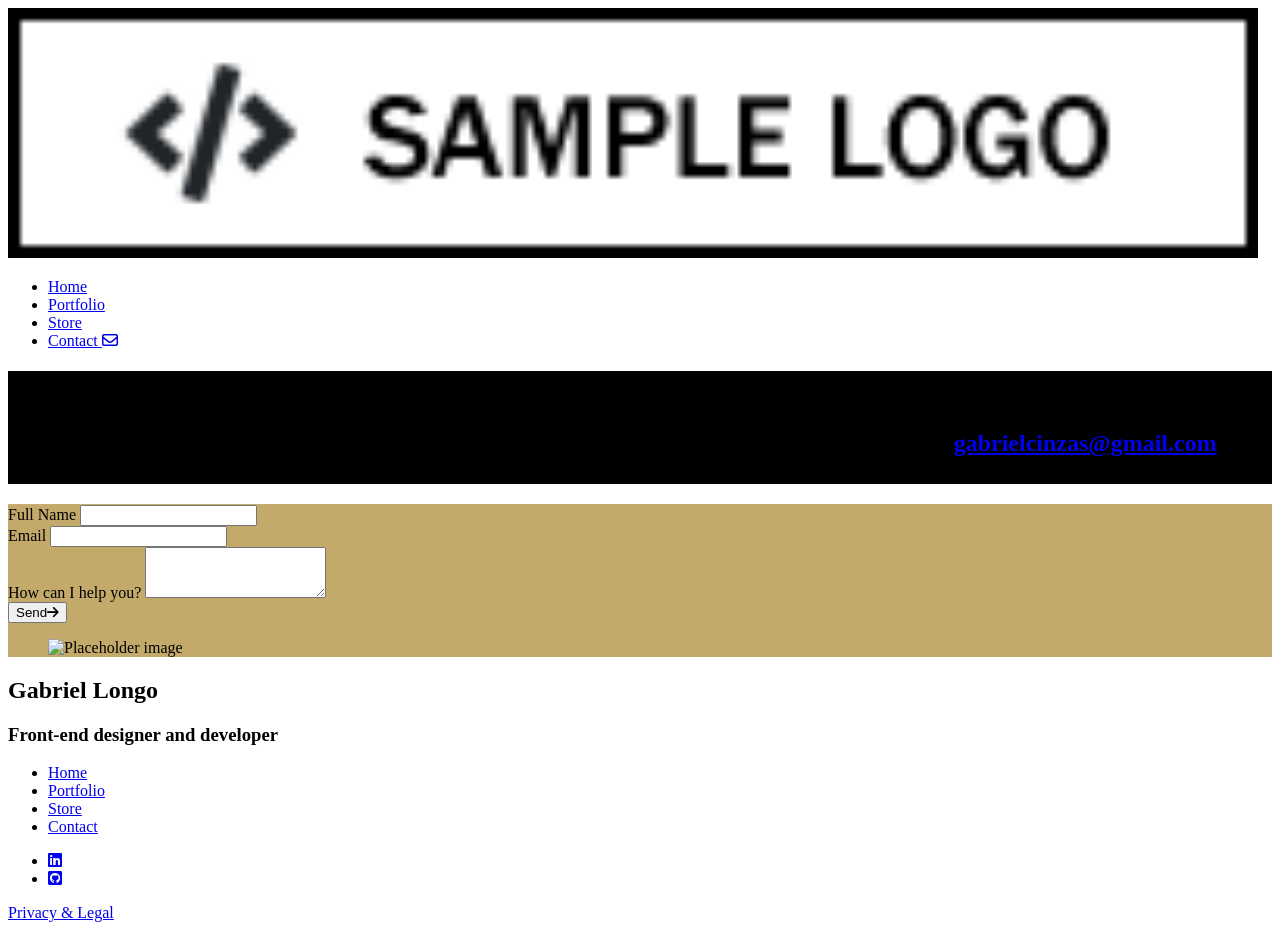
==== contact/index.html @ 89cf8eb2 "frontend" ====
<!--Gabriel Longo 77804--> 

<!DOCTYPE html>
<html lang="en">
<head>
    <meta charset="UTF-8">
    <meta http-equiv="X-UA-Compatible" content="IE=edge">
    <meta name="viewport" content="width=device-width, initial-scale=1.0">
    <title>Gabriel Longo | Get in touch</title>
    <meta name="description" content="Have a website project you would like to discuss? Let's make something great together.">

	<!-- Preload large image -->

	<!-- Stylesheets -->
    <link rel="stylesheet" href="https://lunevedy.com/assets/2.0/css/lunevedy.min.css" />
    <link rel="stylesheet" href="../assets/css/custom.css" />

	<!-- Google Fonts -->

    <!-- Font Awesome 6 icons. Delete if not using. -->
    <link rel="stylesheet" href="https://cdnjs.cloudflare.com/ajax/libs/font-awesome/6.0.0/css/all.min.css" integrity="sha512-9usAa10IRO0HhonpyAIVpjrylPvoDwiPUiKdWk5t3PyolY1cOd4DSE0Ga+ri4AuTroPR5aQvXU9xC6qOPnzFeg==" crossorigin="anonymous" referrerpolicy="no-referrer" />


</head>


<body>

    <!-- menu and 'hero block' header -->
    <nav class="theme-dark"><div class="container-menu">
        <a href="../index.html" class="brand">
            <img src="../assets/img/website-logo-sample.png" alt="Sample website logo"></a>
        
        <div class="container-menu-links">
        
        <div class="nav-toggle" id="nav-toggle-btn"><div class="bar-1"></div><div class="bar-2"></div><div class="bar-3"></div></div>
            <ul class="links-wrapper">
                <li><a href="../index.html">Home</a></li>
                <li><a href="../portfolio/index.html">Portfolio</a></li>
                <li><a href="../store/index.html">Store</a></li>
                <li><a class="btn btn-solid btn-soft" id="btn-cta" href="#"><span>Contact</span> <i class="fa-regular fa-envelope"></i></a></li>
            </ul>
            </div>
        </div>
    </nav>
    
    <header class="theme-dark text-center-mobile">
        <div class="container-text w-1140px">
            <h1>Get in touch</h1>
            <h2>Have a project you would like to discuss? Let's make something great together! Email me at <a href="mailto:email@example.com?subject=Mail from my Personal Website">gabrielcinzas@gmail.com</a> or use the form below to let me know a little more about your objectives and I'll get back to you.</h2>
        </div>
        
    </header><!-- header ends here -->
        
        
    <!-- main content with sections -->
    <main>

	<!-- section starts here -->

    <section class="theme-dark section-selector-1 cols-2-half flex-row-reverse">

        <div class="col-2 col-text">

            <form id="email-form" name="email-form" charset="utf-8" method="post" action="https://formspree.io/f/movzjwjo">

                <div class="form-row">
                    <label for="full_name">Full Name</label>
                    <input type="text" name="full_name" id="full_name" required="">
                </div>

                <div class="form-row">
                    <label for="email_address">Email</label>
                    <input data-validate="email" aria-required="true" type="email" name="email_address" id="email_address" required="">
                </div>

                <div class="form-row">
                    <label for="form_message">How can I help you?</label>
                    <textarea aria-required="true" rows="3" name="form_message" id="form_message" required=""></textarea>
                </div>

                <div class="form-footer">
                    <button id="btn-submit" class="btn-solid" type="submit" data-validate="submit" aria-label="Send message"><span>Send</span><i class="fas fa-arrow-right"></i></button>

                    
                </div>
            </form>

        </div>


        <div class="col-2 col-visual">
				<figure>
					<img src="https://lunevedy.com/ui/assets/img/800x900-typing.jpg" alt="Placeholder image">
				</figure>
            
        </div>

    </section>


	<!-- section ends here -->


   
    </main>

    <!-- footer -->
 
	<footer class="theme-dark text-center-desktop text-center-mobile">

		<h2>Gabriel Longo</h2>

		<h3>Front-end designer and developer</h3>

		<ul class="footer-links">
			<li><a href="../index.html">Home</a></li>
			<li><a href="../portfolio/index.html">Portfolio</a></li>
			<li><a href="../store/index.html">Store</a></li>
            <li><a href="#">Contact</a></li>
		</ul>

		<ul class="footer-icons">
			<li><a href="#" target="_blank"><i class="fab fa-linkedin"></i></a></li>
			<li><a href="#" target="_blank"><i class="fab fa-github-square"></i></a></li>
		</ul>

		<p class="privacy"><a href='/dorset/projects-ui/project-home-checklist/resources/privacy'>Privacy &amp; Legal</a></p>

	</footer>

    <script src="https://lunevedy.com/assets/js/lunevedy.js"></script>

</body>
</html>
---- assets/css/custom.css ----
/* ===== LOGO MAIOR ===== */

nav .brand img {
    height: 50px;
    width: auto;
}

/* ===== HERO PRETO PREMIUM ===== */

header.theme-dark {
    background-color: #000;
}

/* ===== SEÇÕES COM CORES INDEPENDENTES ===== */

.section-selector-1 {
    background-color: #c3aa6a;  /* preto azulado sofisticado */
}

.section-selector-2 {
    background-color: #111;      /* cinza escuro elegante */
}

.section-selector-3 {
    background-color: #000;      /* preto puro */
}

/* ===== SUAVIDADE VISUAL ===== */

section {
    border-top: 1px solid rgba(255,255,255,0.05);
}

nav .brand img {
    height: 250px;
    width: auto;
}
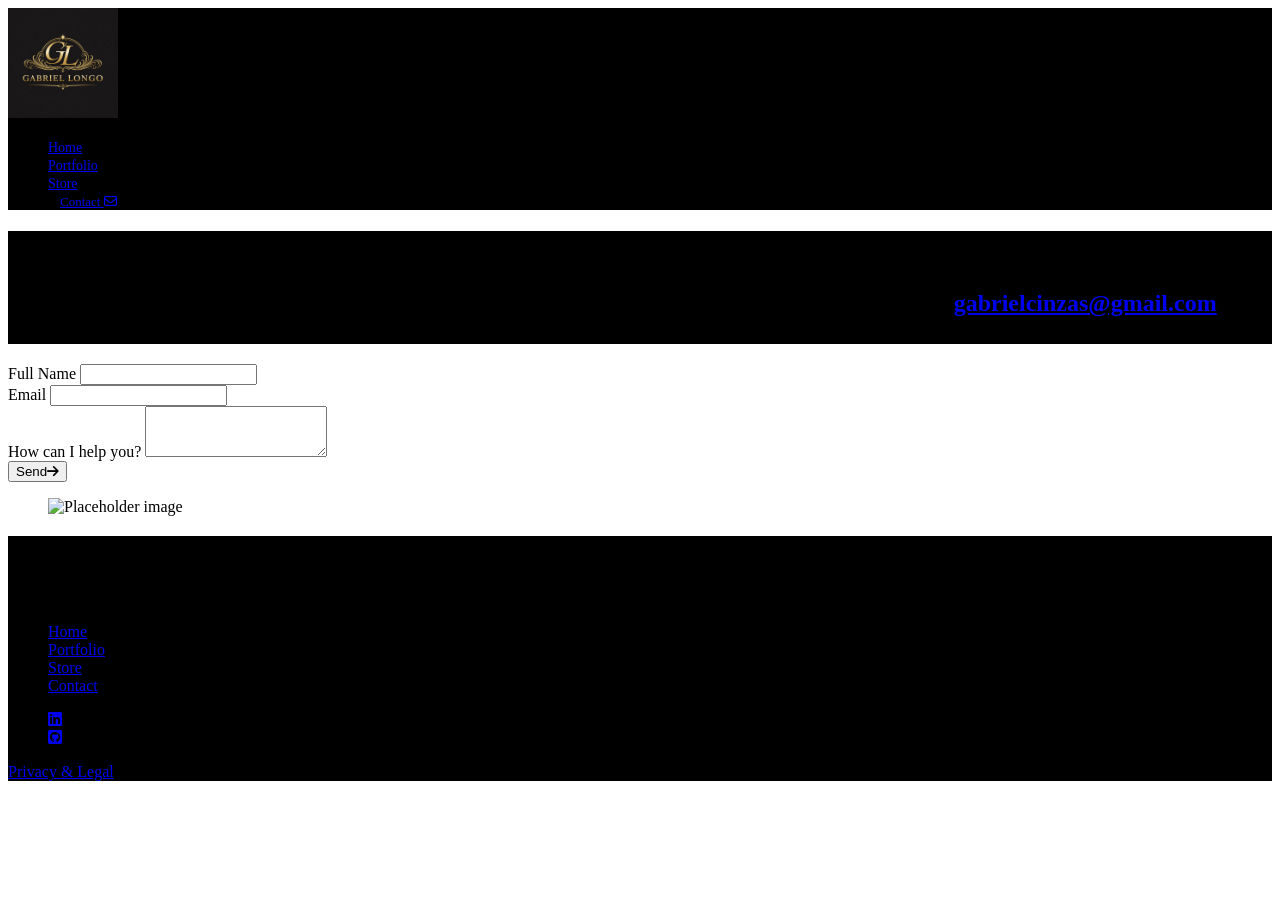
==== commit 415a3f64: "changes" ====
--- a/contact/index.html
+++ b/contact/index.html
@@ -29,7 +29,7 @@
     <!-- menu and 'hero block' header -->
     <nav class="theme-dark"><div class="container-menu">
         <a href="../index.html" class="brand">
-            <img src="../assets/img/website-logo-sample.png" alt="Sample website logo"></a>
+            <img src="../assets/img/logo_self.png" alt="Sample website logo"></a>
         
         <div class="container-menu-links">
         
--- a/assets/css/custom.css
+++ b/assets/css/custom.css
@@ -1,37 +1,145 @@
-/* ===== LOGO MAIOR ===== */
-
-nav .brand img {
-    height: 50px;
-    width: auto;
+/* ===================== NAV ===================== */
+nav.theme-dark,
+nav.theme-dark ul.links-wrapper.active {
+    background-color: #000000;
 }
 
-/* ===== HERO PRETO PREMIUM ===== */
+/* ===================== LOGO ===================== */
+.brand img {
+    width: 110px;
+}
+
+/* ===================== MENU ===================== */
+.links-wrapper {
+    gap: 20px;
+}
+
+.links-wrapper li a {
+    font-size: 14px;
+}
+
+/* BOTÃO CONTACT */
+#btn-cta {
+    font-size: 13px;
+    padding: 6px 12px;
+}
+
+/* ===================== HERO ===================== */
+.hero-logo {
+    max-width: 220px;
+    margin-bottom: 20px;
+    margin-left: 40px;
+    display: block;
+}
 
 header.theme-dark {
-    background-color: #000;
+    background-color: #000000;
 }
 
-/* ===== SEÇÕES COM CORES INDEPENDENTES ===== */
-
-.section-selector-1 {
-    background-color: #c3aa6a;  /* preto azulado sofisticado */
+header .col-text h2 {
+    line-height: 1.8;
 }
 
-.section-selector-2 {
-    background-color: #111;      /* cinza escuro elegante */
+.col-1 > h3 {
+    line-height: 1.8;
 }
 
-.section-selector-3 {
-    background-color: #000;      /* preto puro */
+/* ===================== FOOTER ===================== */
+footer.theme-dark {
+    background-color: #000000;
 }
 
-/* ===== SUAVIDADE VISUAL ===== */
-
-section {
-    border-top: 1px solid rgba(255,255,255,0.05);
+/* ===================== GRID (PORTFOLIO) ===================== */
+.flex-cols-3 {
+    display: grid !important; /* força grid (sobrescreve lunevedy) */
+    grid-template-columns: repeat(3, 1fr);
+    gap: 25px;
+    padding: 40px;
 }
 
-nav .brand img {
-    height: 250px;
-    width: auto;
+/* RESPONSIVO */
+@media (max-width: 900px) {
+    .flex-cols-3 {
+        grid-template-columns: repeat(2, 1fr);
+    }
+}
+
+@media (max-width: 600px) {
+    .flex-cols-3 {
+        grid-template-columns: 1fr;
+    }
+}
+
+/* ===================== CARDS ===================== */
+.card {
+    background: #e8f3ef;
+    padding: 20px;
+    border-radius: 10px;
+    transition: all 0.3s ease;
+    box-shadow: 0 5px 15px rgba(0,0,0,0.1);
+}
+
+.card:hover {
+    transform: translateY(-8px);
+    box-shadow: 0 10px 25px rgba(0,0,0,0.2);
+}
+
+.card h3 {
+    margin-bottom: 10px;
+}
+
+.card p {
+    font-size: 14px;
+    color: #333;
+}
+
+.card .btn {
+    margin-top: 10px;
+    display: inline-block;
+}
+
+/* ===================== JS SECTION ===================== */
+.js-banner {
+    background: #000000;
+    padding: 60px 20px;
+    text-align: center;
+}
+
+.js-banner h2 {
+    color: #ffffff;
+    font-size: 32px;
+    margin-bottom: 10px;
+}
+
+.js-banner p {
+    color: #cfe8ff;
+    font-size: 16px;
+}
+
+/* LINK JS */
+.js-link {
+    color: #9fd3ff;
+    text-decoration: underline;
+}
+
+.js-link:hover {
+    opacity: 0.8;
+}
+
+/* BOTÃO JS */
+.js-btn {
+    display: inline-block;
+    margin-top: 20px;
+    padding: 10px 20px;
+    background: #4fc3f7;
+    color: #000;
+    border-radius: 6px;
+    text-decoration: none;
+    font-weight: 600;
+    transition: 0.3s;
+}
+
+.js-btn:hover {
+    background: #81d4fa;
+    transform: translateY(-2px);
 }
